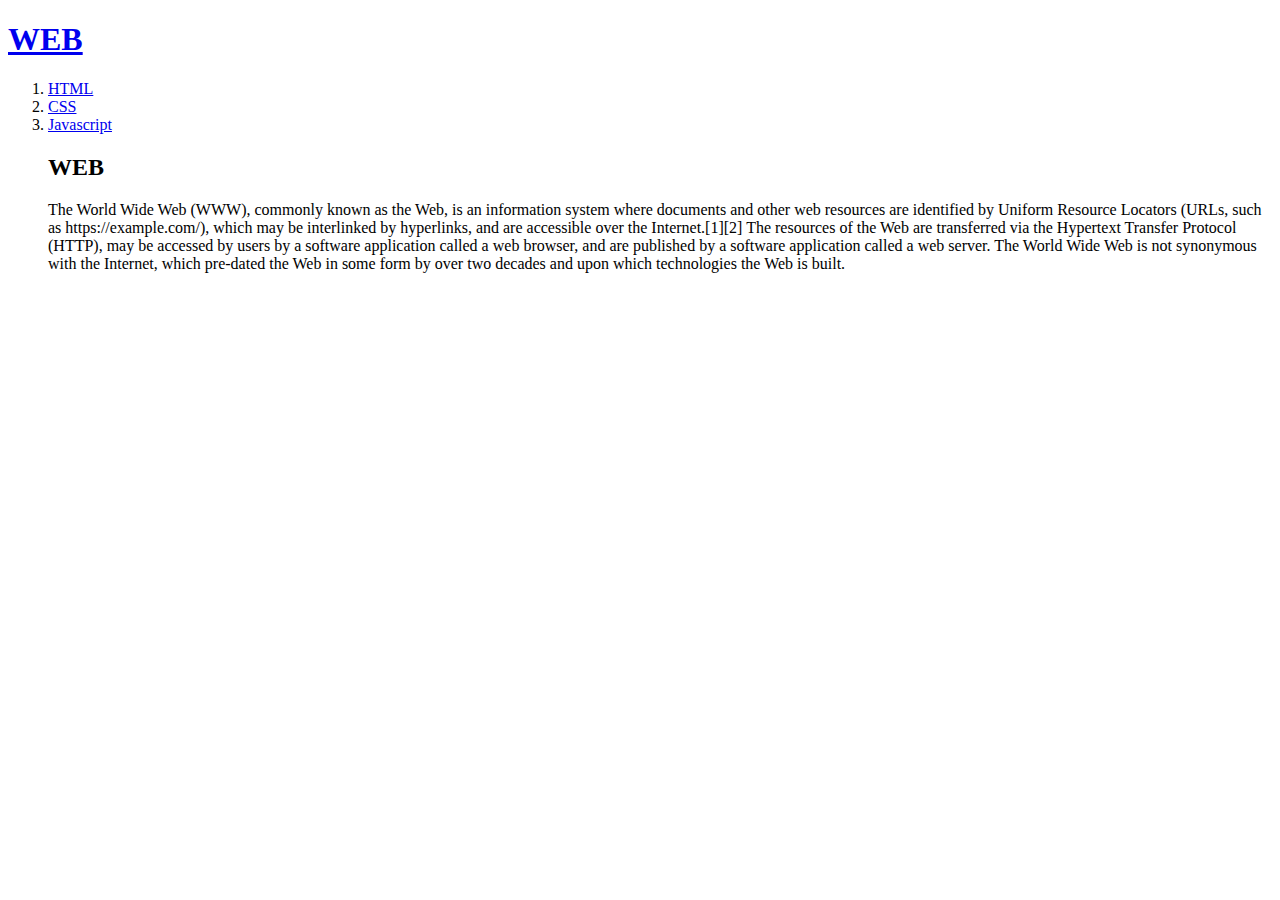
==== index.html @ c3abf32d "Add files via upload" ====
<!doctype html>
<html>
<head>
    <meta charset="utf-8">
    <title>WEB1-Welcome</title>
</head>
<body>
    <h1><a href="index.html">WEB</a></h1>
    <ol>
        <li><a href="1.HTML.html">HTML</a></li>
        <li><a href="2.CSS.html">CSS</a></li>
        <li><a href="3.Javascript.html">Javascript</a></li>
    </ul>
    
    <h2>WEB</h2>
    <P>
        The World Wide Web (WWW), commonly known as the Web, is an information system where documents and other web resources are identified by Uniform Resource Locators (URLs, such as https://example.com/), which may be interlinked by hyperlinks, and are accessible over the Internet.[1][2] The resources of the Web are transferred via the Hypertext Transfer Protocol (HTTP), may be accessed by users by a software application called a web browser, and are published by a software application called a web server. The World Wide Web is not synonymous with the Internet, which pre-dated the Web in some form by over two decades and upon which technologies the Web is built.
    </p>

</body>
</html>
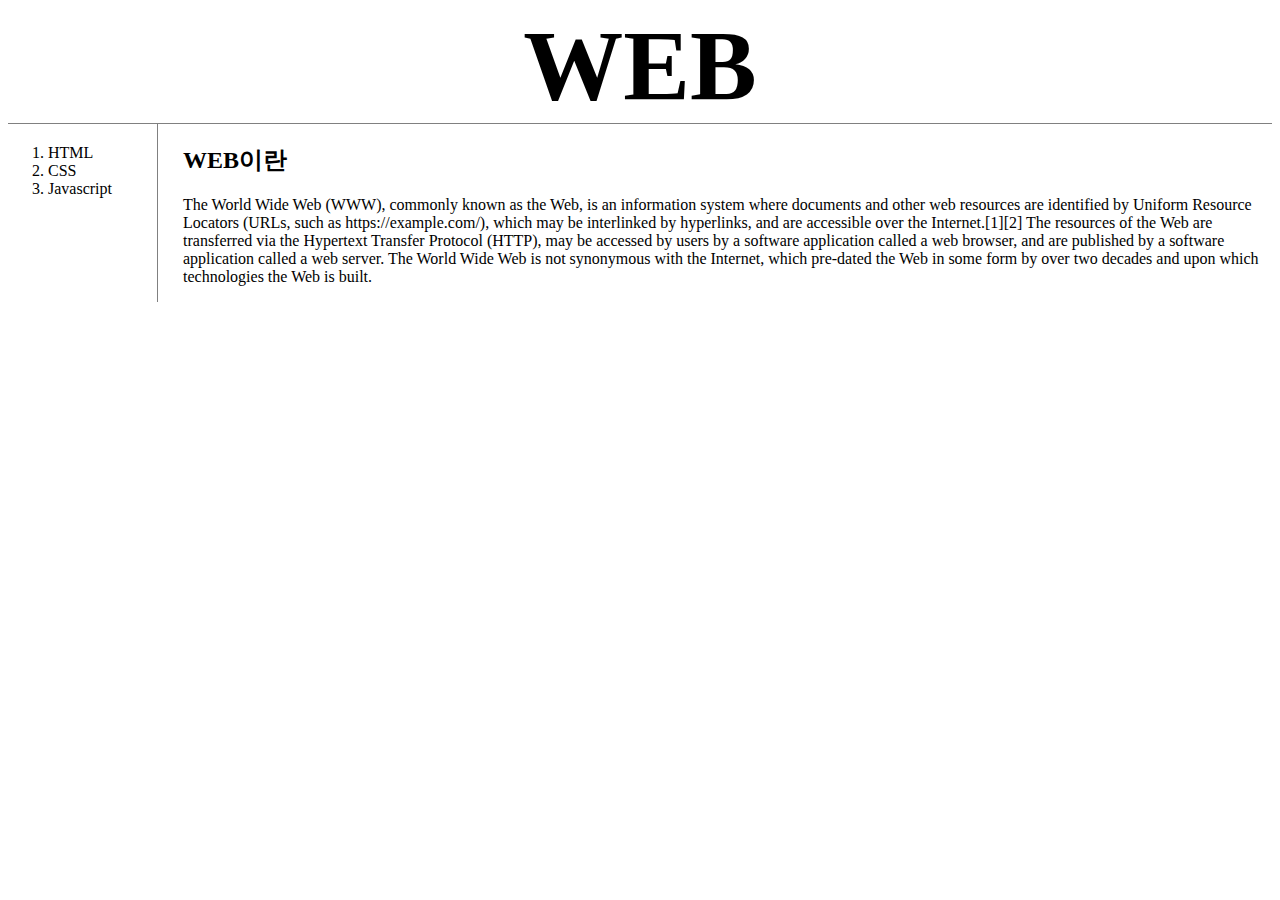
==== commit 7a3c72f2: "Add files via upload" ====
--- a/index.html
+++ b/index.html
@@ -3,19 +3,22 @@
 <head>
     <meta charset="utf-8">
     <title>WEB1-Welcome</title>
+    <link rel="stylesheet" href="style.css">
 </head>
 <body>
     <h1><a href="index.html">WEB</a></h1>
-    <ol>
-        <li><a href="1.HTML.html">HTML</a></li>
-        <li><a href="2.CSS.html">CSS</a></li>
-        <li><a href="3.Javascript.html">Javascript</a></li>
-    </ul>
-    
-    <h2>WEB</h2>
-    <P>
-        The World Wide Web (WWW), commonly known as the Web, is an information system where documents and other web resources are identified by Uniform Resource Locators (URLs, such as https://example.com/), which may be interlinked by hyperlinks, and are accessible over the Internet.[1][2] The resources of the Web are transferred via the Hypertext Transfer Protocol (HTTP), may be accessed by users by a software application called a web browser, and are published by a software application called a web server. The World Wide Web is not synonymous with the Internet, which pre-dated the Web in some form by over two decades and upon which technologies the Web is built.
-    </p>
-
+        <div id="grid">
+        <ol>
+            <li><a href="1.HTML.html">HTML</a></li>
+            <li><a href="2.css.html">CSS</a></li>
+            <li><a href="3.Javascript.html">Javascript</a></li>
+        </ol>
+        <div id="article">
+            <h2>WEB이란</h2>
+            <P>
+                The World Wide Web (WWW), commonly known as the Web, is an information system where documents and other web resources are identified by Uniform Resource Locators (URLs, such as https://example.com/), which may be interlinked by hyperlinks, and are accessible over the Internet.[1][2] The resources of the Web are transferred via the Hypertext Transfer Protocol (HTTP), may be accessed by users by a software application called a web browser, and are published by a software application called a web server. The World Wide Web is not synonymous with the Internet, which pre-dated the Web in some form by over two decades and upon which technologies the Web is built.
+            </p>
+            </div>
+        </div>
 </body>
 </html>--- a/style.css
+++ b/style.css
@@ -0,0 +1,34 @@
+h1{
+    font-size:100px;
+    text-align:center;
+    border-bottom:solid 1px gray;
+    margin:0px
+}
+a{
+    color:black;
+    text-decoration:none;
+}
+#grid{
+    display:grid;
+    grid-template-columns: 150px 1fr;
+}
+ol{
+    border-right:1px solid gray;
+    margin:0px;
+    padding-top:20px;
+    
+}
+#grid #article{
+    padding-left:25px;
+}
+@media(max-width:800px){
+    #grid{
+    display: block;
+    }
+    ol{
+    border-right:none;
+     }
+    h1{
+    border-bottom:none;
+    }
+}